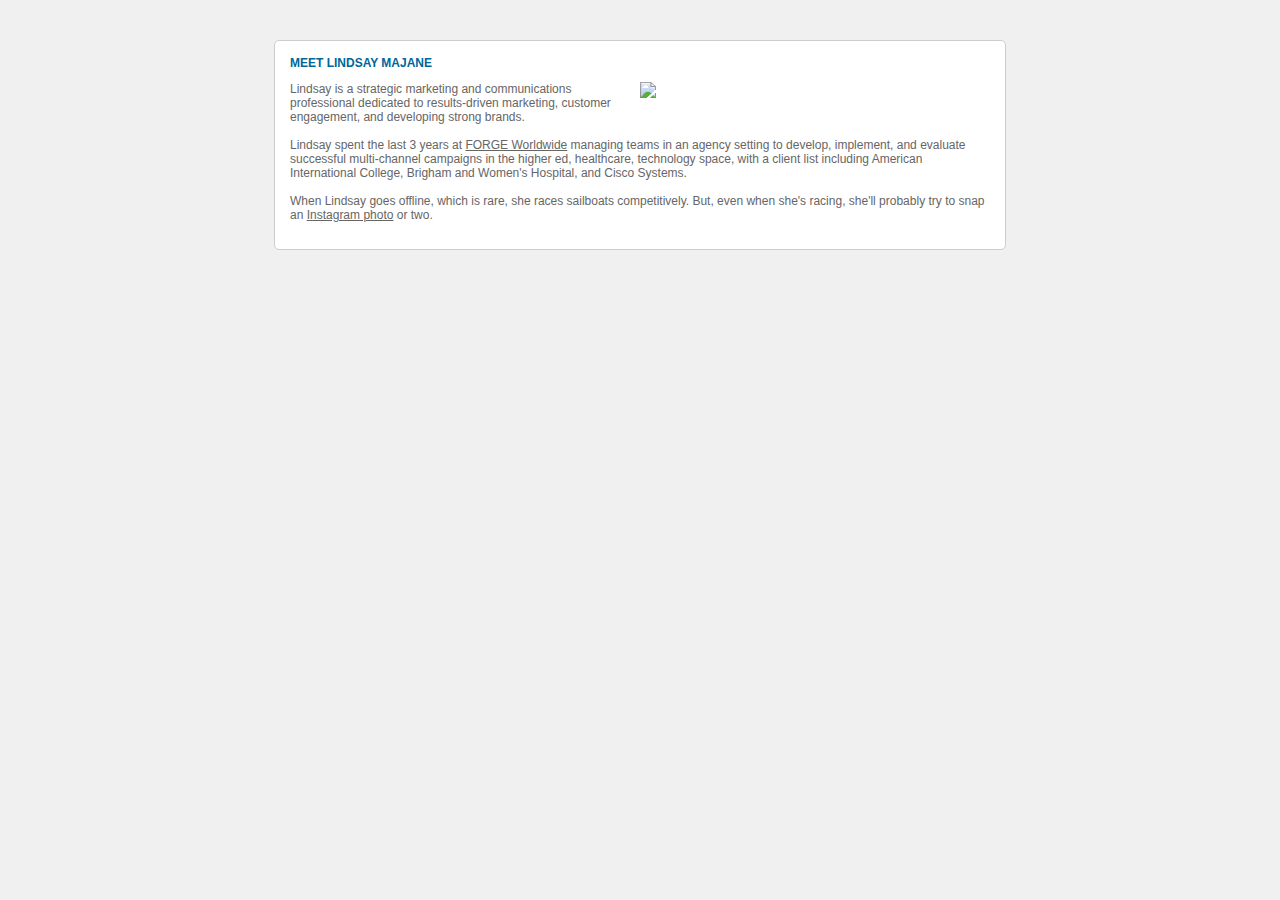
==== index.html @ 0b7718bf "Added Analytics" ====
<!DOCTYPE html>
<link type="text/css" rel="stylesheet" href="stylesheet.css" />
<html>
 <head>
  <title>Meet Lindsay Majane - Studying Technical Marketing at Startup Institute</title> 
  <link type="text/css" rel="stylesheet" href="stylesheet.css" />  
 </head>
   <body>
    <h1>MEET LINDSAY MAJANE</h1>  
    <p><img src="http://farm6.staticflickr.com/5344/10275847386_3777cd57c1.jpg" />
      Lindsay is a strategic marketing and communications professional dedicated to  results-driven marketing, customer engagement, and developing strong brands. 
       <br><br>Lindsay spent the last 3 years at <a href="http://www.forgeworldwide.com">FORGE Worldwide</a> managing teams in an agency setting to develop, implement, and evaluate successful multi-channel campaigns in the higher ed, healthcare, technology space, with a client list including American International College, Brigham and Women's Hospital, and Cisco Systems.
       <br><br>When Lindsay goes offline, which is rare, she races sailboats competitively. But, even when she's racing, she'll probably try to snap an <a href="http://instagram.com/p/dIQBnBPjCC/#">Instagram photo</a> or two.</p>
       
   </body> 
   <script>
  (function(i,s,o,g,r,a,m){i['GoogleAnalyticsObject']=r;i[r]=i[r]||function(){
  (i[r].q=i[r].q||[]).push(arguments)},i[r].l=1*new Date();a=s.createElement(o),
  m=s.getElementsByTagName(o)[0];a.async=1;a.src=g;m.parentNode.insertBefore(a,m)
  })(window,document,'script','//www.google-analytics.com/analytics.js','ga');

  ga('create', 'UA-44985466-1', 'lindsaymajane.com');
  ga('send', 'pageview');

</script>
    
    
</html>
---- stylesheet.css ----
h1 {
	font-size:12px;
	font-family: 'Gill Sans', Arial, sans-serif;
	color: #006699;
	margin: auto;
	display:block;
}
body {
	margin: auto;
	margin-top: 40px;
	width: 700px;
	padding: 15px;
	border: 1px solid #cccccc;
	border-radius: 5px;
	background: white;
}
img {
	float:right;
	padding-left: 15px;
	padding-top:-20px;
	width:350px;

}
p{
	font-size: 12px;
	font-family:Arial, sans-serif;
	color:#666666;
	display:inline-block;
}
a{
	font-size: 12px;
	font-family:Arial, sans-serif;
	color:#666666;
}
html {
	background-color:#F0F0F0;
}
---- stylesheet.css ----
h1 {
	font-size:12px;
	font-family: 'Gill Sans', Arial, sans-serif;
	color: #006699;
	margin: auto;
	display:block;
}
body {
	margin: auto;
	margin-top: 40px;
	width: 700px;
	padding: 15px;
	border: 1px solid #cccccc;
	border-radius: 5px;
	background: white;
}
img {
	float:right;
	padding-left: 15px;
	padding-top:-20px;
	width:350px;

}
p{
	font-size: 12px;
	font-family:Arial, sans-serif;
	color:#666666;
	display:inline-block;
}
a{
	font-size: 12px;
	font-family:Arial, sans-serif;
	color:#666666;
}
html {
	background-color:#F0F0F0;
}
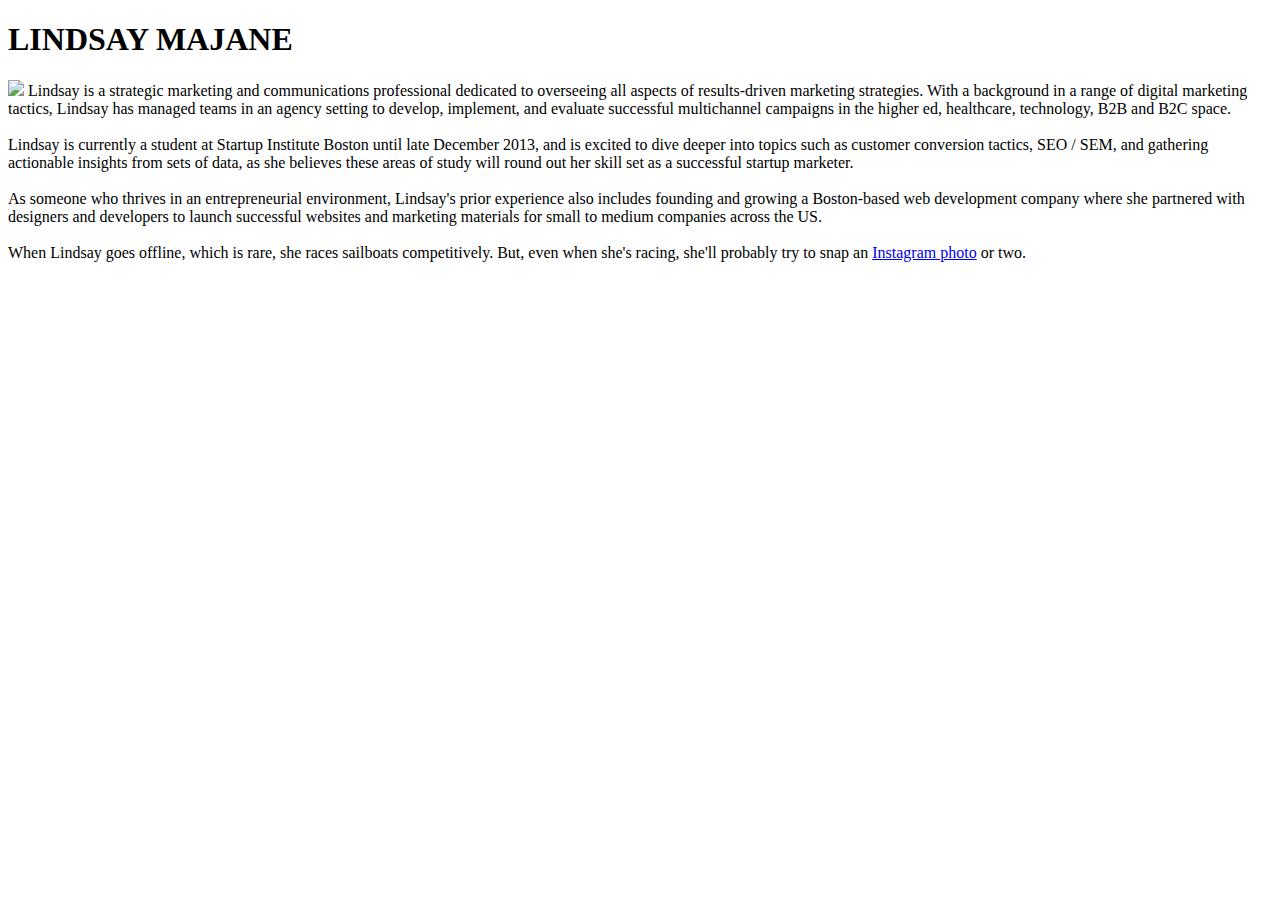
==== commit 2a6e5b50: "new h1" ====
--- a/index.html
+++ b/index.html
@@ -1,16 +1,19 @@
 <!DOCTYPE html>
-<link type="text/css" rel="stylesheet" href="stylesheet.css" />
 <html>
  <head>
-  <title>Meet Lindsay Majane - Studying Technical Marketing at Startup Institute</title> 
-  <link type="text/css" rel="stylesheet" href="stylesheet.css" />  
+  <title>Lindsay Majane - Studying Technical Marketing at Startup Institute</title> 
+  <link href='http://fonts.googleapis.com/css?family=Flamenco' rel='stylesheet' type='text/css'>
  </head>
    <body>
-    <h1>MEET LINDSAY MAJANE</h1>  
+    <h1>LINDSAY MAJANE</h1>  
     <p><img src="http://farm6.staticflickr.com/5344/10275847386_3777cd57c1.jpg" />
-      Lindsay is a strategic marketing and communications professional dedicated to  results-driven marketing, customer engagement, and developing strong brands. 
-       <br><br>Lindsay spent the last 3 years at <a href="http://www.forgeworldwide.com">FORGE Worldwide</a> managing teams in an agency setting to develop, implement, and evaluate successful multi-channel campaigns in the higher ed, healthcare, technology space, with a client list including American International College, Brigham and Women's Hospital, and Cisco Systems.
-       <br><br>When Lindsay goes offline, which is rare, she races sailboats competitively. But, even when she's racing, she'll probably try to snap an <a href="http://instagram.com/p/dIQBnBPjCC/#">Instagram photo</a> or two.</p>
+Lindsay is a strategic marketing and communications professional dedicated to overseeing all aspects of results-driven marketing strategies. With a background in a range of digital marketing tactics, Lindsay has managed teams in an agency setting to develop, implement, and evaluate successful multichannel campaigns in the higher ed, healthcare, technology, B2B and B2C space.
+<br><br>
+Lindsay is currently a student at Startup Institute Boston until late December 2013, and is excited to dive deeper into topics such as customer conversion tactics, SEO / SEM, and gathering actionable insights from sets of data, as she believes these areas of study will round out her skill set as a successful startup marketer.
+<br><br>
+As someone who thrives in an entrepreneurial environment, Lindsay's prior experience also includes founding and growing a Boston-based web development company where she partnered with designers and developers to launch successful websites and marketing materials for small to medium companies across the US.
+ <br><br>
+When Lindsay goes offline, which is rare, she races sailboats competitively. But, even when she's racing, she'll probably try to snap an <a href="http://instagram.com/p/dIQBnBPjCC/#">Instagram photo</a> or two.</p>
        
    </body> 
    <script>
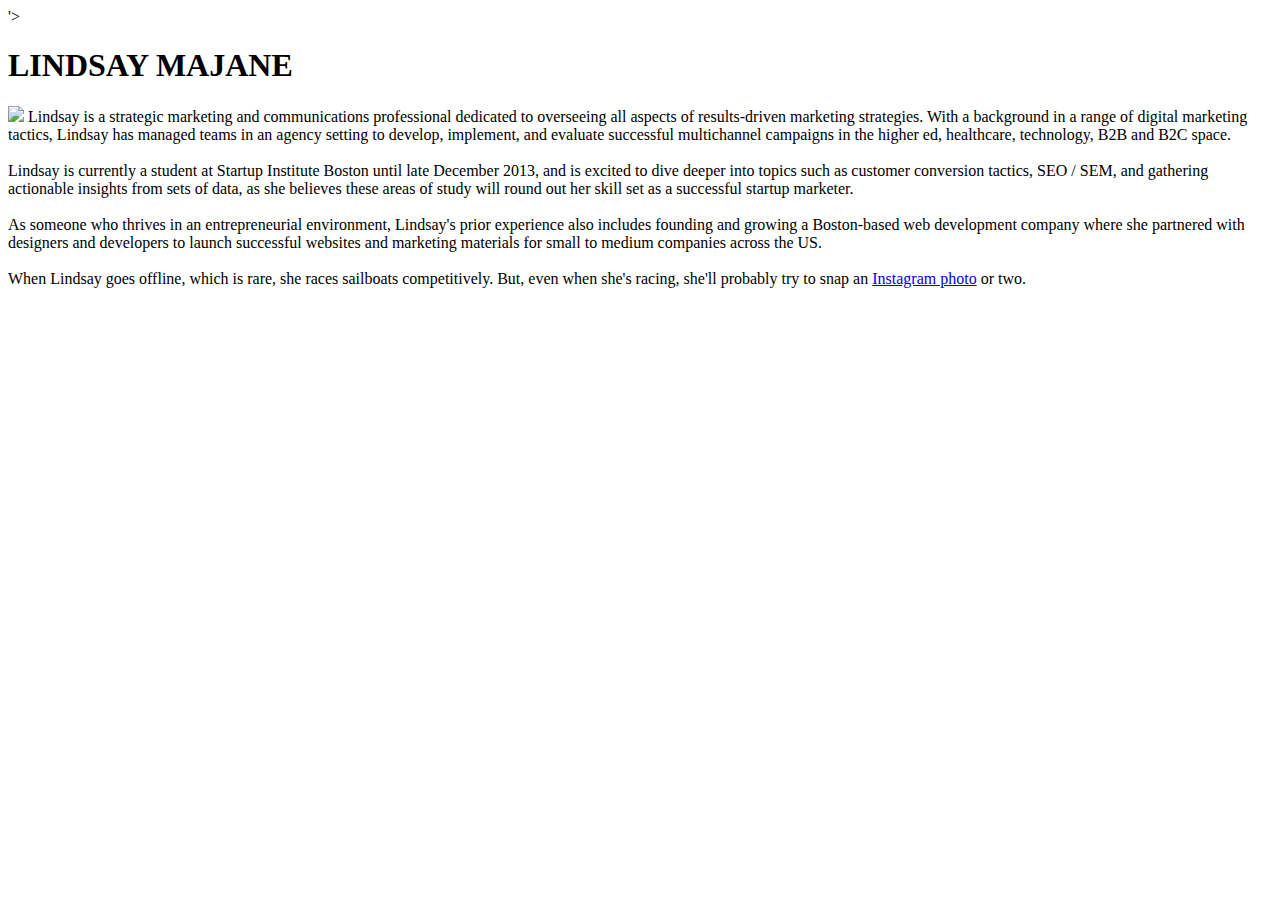
==== commit bb768527: "h1" ====
--- a/index.html
+++ b/index.html
@@ -2,7 +2,7 @@
 <html>
  <head>
   <title>Lindsay Majane - Studying Technical Marketing at Startup Institute</title> 
-  <link href='http://fonts.googleapis.com/css?family=Flamenco' rel='stylesheet' type='text/css'>
+  <link href='<link href='http://fonts.googleapis.com/css?family=Archivo+Narrow' rel='stylesheet' type='text/css'>'>
  </head>
    <body>
     <h1>LINDSAY MAJANE</h1>  
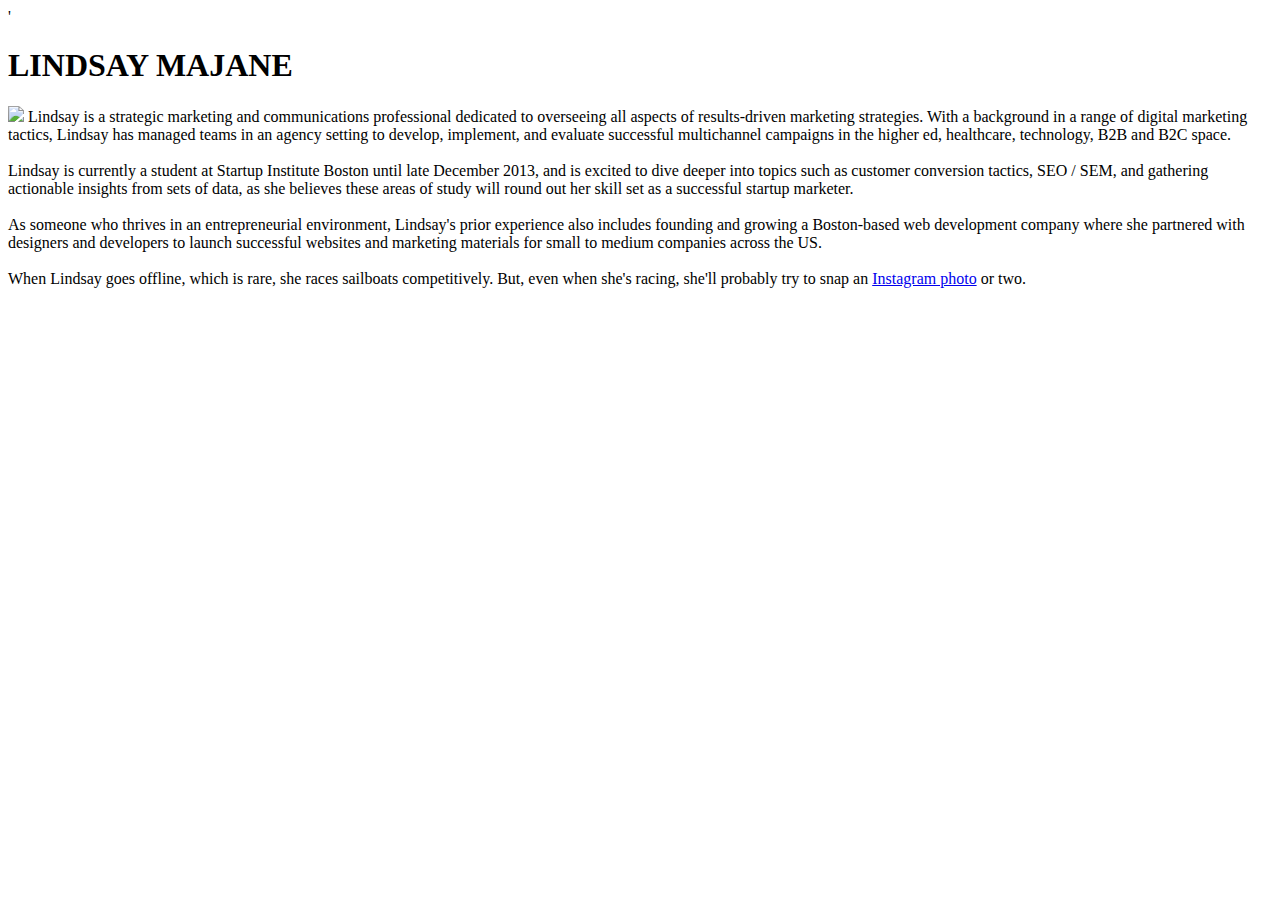
==== commit c30aad05: "whoops" ====
--- a/index.html
+++ b/index.html
@@ -2,7 +2,7 @@
 <html>
  <head>
   <title>Lindsay Majane - Studying Technical Marketing at Startup Institute</title> 
-  <link href='<link href='http://fonts.googleapis.com/css?family=Archivo+Narrow' rel='stylesheet' type='text/css'>'>
+  <link href='<link href='http://fonts.googleapis.com/css?family=Archivo+Narrow' rel='stylesheet' type='text/css'>'
  </head>
    <body>
     <h1>LINDSAY MAJANE</h1>  
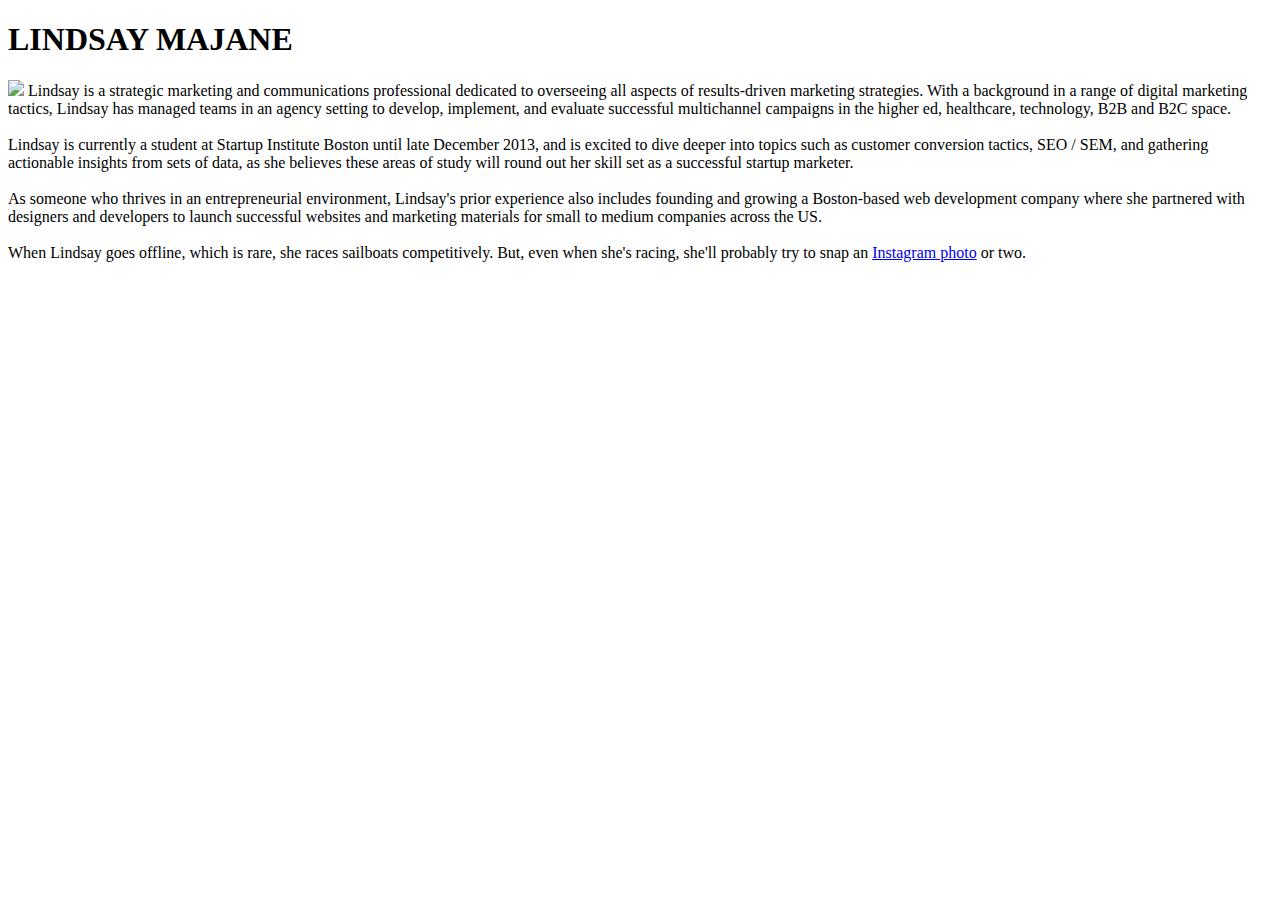
==== commit 66e98e6a: "whoops x2" ====
--- a/index.html
+++ b/index.html
@@ -2,7 +2,7 @@
 <html>
  <head>
   <title>Lindsay Majane - Studying Technical Marketing at Startup Institute</title> 
-  <link href='<link href='http://fonts.googleapis.com/css?family=Archivo+Narrow' rel='stylesheet' type='text/css'>'
+  <link href='http://fonts.googleapis.com/css?family=Archivo+Narrow' rel='stylesheet' type='text/css'>
  </head>
    <body>
     <h1>LINDSAY MAJANE</h1>  
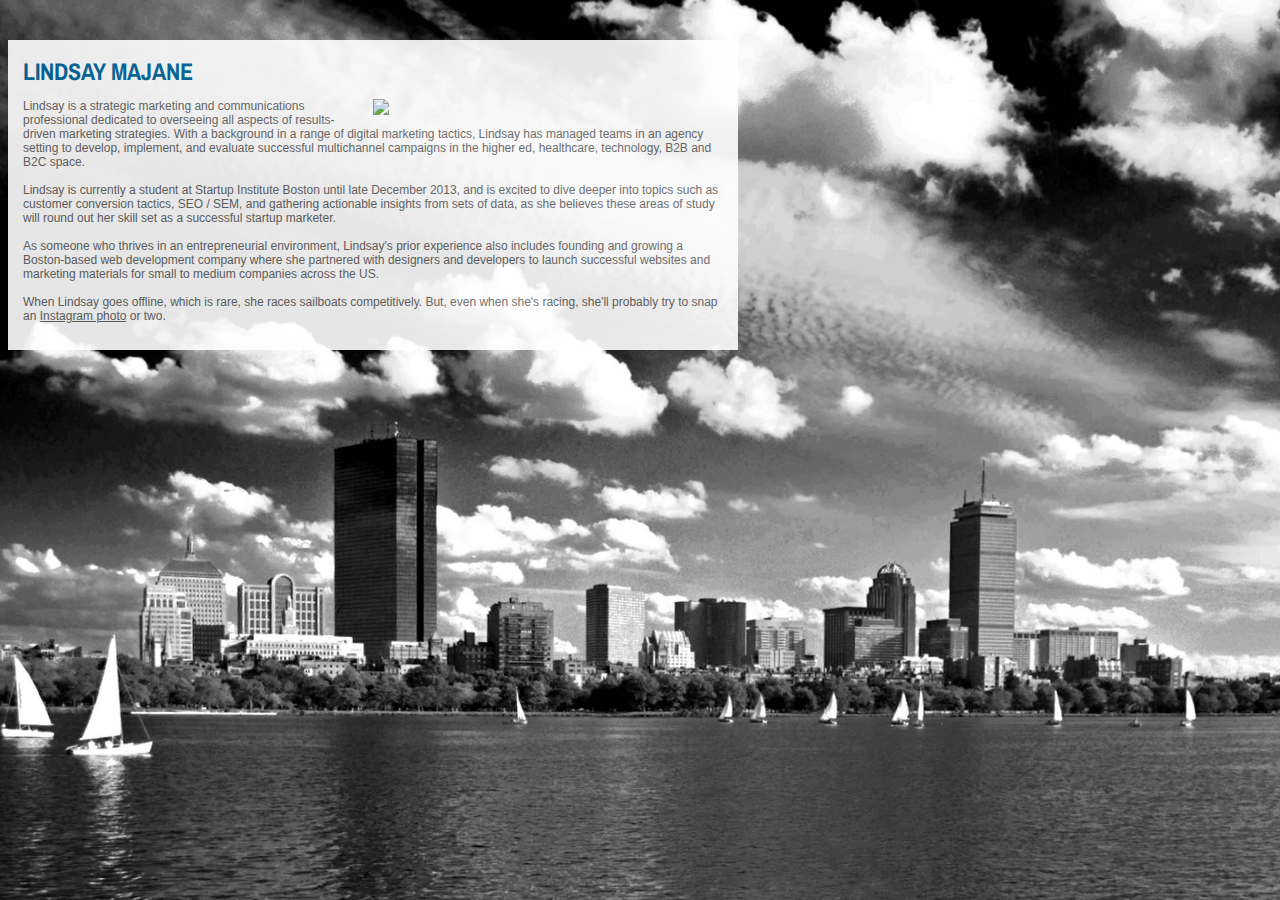
==== commit fb98dd05: "fixed, I hope" ====
--- a/index.html
+++ b/index.html
@@ -3,6 +3,8 @@
  <head>
   <title>Lindsay Majane - Studying Technical Marketing at Startup Institute</title> 
   <link href='http://fonts.googleapis.com/css?family=Archivo+Narrow' rel='stylesheet' type='text/css'>
+  <link type="text/css" rel="stylesheet" href="stylesheet_new2.css" />
+  <link
  </head>
    <body>
     <h1>LINDSAY MAJANE</h1>  
--- a/stylesheet_new2.css
+++ b/stylesheet_new2.css
@@ -0,0 +1,43 @@
+h1 {
+	font-size:24px;
+	font-family: 'Archivo Narrow', 'Gill Sans', Arial, sans-serif;
+	color: #006699;
+	margin: auto;
+	display:block;
+}
+body {
+	
+	margin-top: 40px;
+	width: 700px;
+	padding: 15px;
+	background: white;
+	position:absolute;
+	left:0px;
+	opacity:0.9;
+	filter:alpha(opacity=90); /* For IE8 and earlier */
+}
+img {
+	float:right;
+	padding-left: 15px;
+	padding-top:-20px;
+	width:350px;
+
+}
+p{
+	font-size: 12px;
+	font-family:Arial, sans-serif;
+	color:#666666;
+	display:inline-block;
+}
+a{
+	font-size: 12px;
+	font-family:Arial, sans-serif;
+	color:#666666;
+}
+html {
+	  background: url(bostonBW.jpg) no-repeat center center fixed; 
+  	-webkit-background-size: cover;
+  	-moz-background-size: cover;
+  	-o-background-size: cover;
+  	background-size: cover;
+}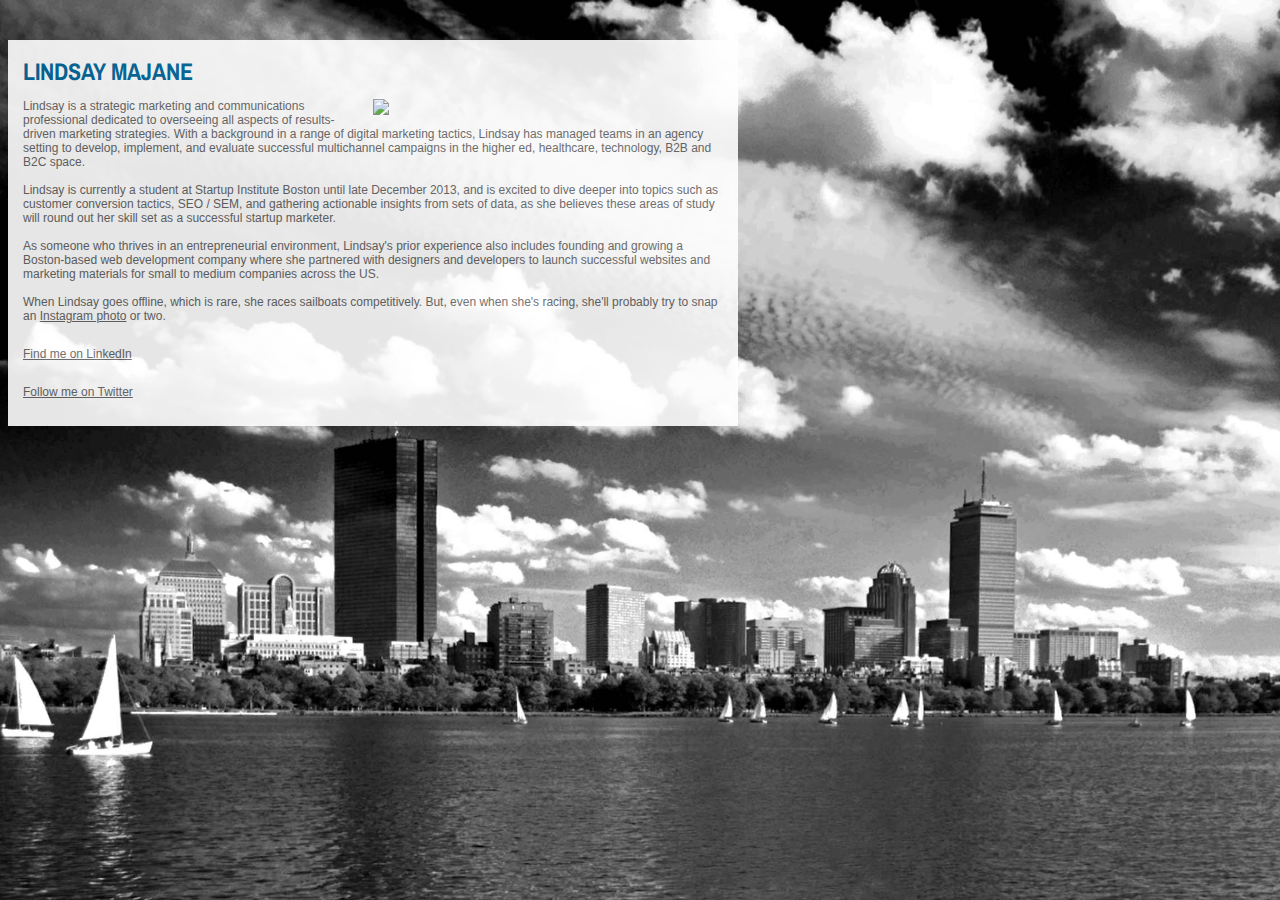
==== commit d4422446: "updated page" ====
--- a/index.html
+++ b/index.html
@@ -1,7 +1,7 @@
 <!DOCTYPE html>
 <html>
  <head>
-  <title>Lindsay Majane - Studying Technical Marketing at Startup Institute</title> 
+  <title>Lindsay Majane - Technical Marketer Studying at Startup Institute</title> 
   <link href='http://fonts.googleapis.com/css?family=Archivo+Narrow' rel='stylesheet' type='text/css'>
   <link type="text/css" rel="stylesheet" href="stylesheet_new2.css" />
   <link
@@ -16,6 +16,9 @@
 As someone who thrives in an entrepreneurial environment, Lindsay's prior experience also includes founding and growing a Boston-based web development company where she partnered with designers and developers to launch successful websites and marketing materials for small to medium companies across the US.
  <br><br>
 When Lindsay goes offline, which is rare, she races sailboats competitively. But, even when she's racing, she'll probably try to snap an <a href="http://instagram.com/p/dIQBnBPjCC/#">Instagram photo</a> or two.</p>
+
+<p><a href="http://www.linkedin.com/in/lindsaymajane/" target="_blank">Find me on LinkedIn</p> <br>
+<p><a href="http://www.twitter.com/lindsaymajane" target="_blank">Follow me on Twitter</p>
        
    </body> 
    <script>
@@ -27,7 +30,4 @@
   ga('create', 'UA-44985466-1', 'lindsaymajane.com');
   ga('send', 'pageview');
 
-</script>
-    
-    
-</html>+</script>